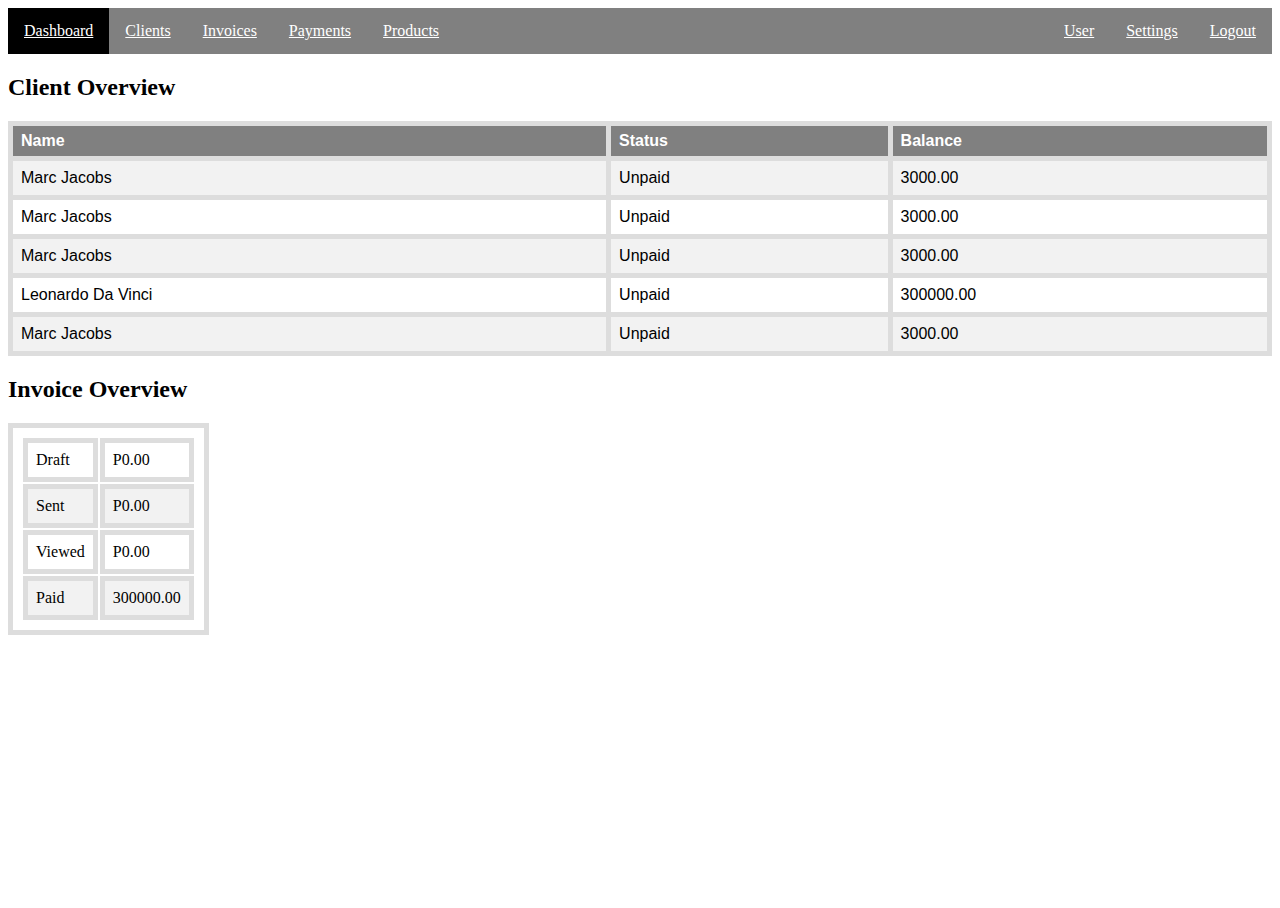
==== lobby.html @ f41c780a "asdas" ====
<!DOCTYPE html>
<html lang="en">
	<head>
	<meta charset="utf-8" name="viewport" content="width=device-width, initial-scale=1.0"> 
	<title>Dashboard</title> 

	<link rel="icon" href="src/favicon.ico">
	<link rel="stylesheet" href="src/main.css">
	<link rel="stylesheet" href="src/table.css">
	</head> 

	<body> 
<!-- Navigation --> 
	<ul>	
		<li><a class="active" href="lobby.html">Dashboard</a></li>
		<li class="dropdown">
			<a href="#!" class="dropbtn">Clients</a>
			<div class="dropdown-content">
				<a href="#">Add New Client</a>
				<a href="#">View Clients</a>
			</div> 
			</li>
		
		<li class="dropdown">
			<a href="#!" class="dropbtn">Invoices</a>
			<div class="dropdown-content">
				<a href="#">Add New Invoice</a>
				<a href="#">View Invoices</a>
			</div> 
			</li>
		<li class="dropdown">
			<a href="#!" class="dropbtn">Payments</a>
			<div class="dropdown-content">
				<a href="#">Add New Payment</a>
				<a href="#">View Payments</a>
			</div> 
			</li>
		<li class="dropdown">
			<a href="#!" class="dropbtn">Products</a>
			<div class="dropdown-content">
				<a href="#">Add New Product</a>
				<a href="#">View Products</a>
			</div> 
			</li>
	
		<li class="right">
			<a href="#!">Logout</a></li>
		
		<li class="right dropdown">
			<a href="#!" class"dropbtn">Settings</a>
			<div class="dropdown-content">
				<a href="#">Admin</a>
				<a href="#">Add New User</a>
			</div>
			</li>
		<li class="right dropdown">
			<a href="#!" class="dropbtn">User</a>
			<div class="dropdown-content">
				<a href="#">User Settings</a>
				<a href="#">User Profile</a>
			</div> 
			</li>	
	</ul>
	<!-- Quick Action Panel --> 
	<div class="quick-action-panel"> 
<!--- Table: Overview Invoices --> 
		<h2>Client Overview</h2>
	<table id="customers">
		<tr>
			<th>Name</th>
			<th>Status</th>
			<th>Balance</th>
		</tr>
		<tr>
			<td>Marc Jacobs</td>
			<td>Unpaid</td>
			<td>3000.00</td>
		</tr>
		<tr>
			<td>Marc Jacobs</td>
			<td>Unpaid</td>
			<td>3000.00</td>
		</tr>
		<tr>
			<td>Marc Jacobs</td>
			<td>Unpaid</td>
			<td>3000.00</td>
		</tr>
		<tr>
			<td>Leonardo Da Vinci</td>
			<td>Unpaid</td>
			<td>300000.00</td>
		</tr>
		<tr>
			<td>Marc Jacobs</td>
			<td>Unpaid</td>
			<td>3000.00</td>
		</tr>
	</table>
		<h2>Invoice Overview</h2>
	<table id="invoices">
		<tr>
			<td>Draft</td>
			<td>P0.00</td>
		</tr>
		<tr>
			<td>Sent</td>
			<td>P0.00</td>
		</tr>
		<tr>
			<td>Viewed</td>
			<td>P0.00</td>
		</tr>
		<tr>
			<td>Paid</td>
			<td>300000.00</td>
		</tr>
		
	</table>
	</body>
</html>
---- src/main.css ----
* { 
box-sizing: border-box;
}

body, html {
        font-family:"Times New Roman", Times;
        height: 100%;
}

ul {
	list-style-type: none;
	margin: 0;
	padding: 0;
	overflow: hidden;
	background-color: grey;
}

li {
	float: left;
}

li a, .dropbtn {
	display: block;
	color: white;
	text-align: center;
	padding: 14px 16px;
}

li.right {
	float: right;
	display: inline-block;
}


li a.active, .dropdown:hover .dropbtn  {
  background-color: black;
  color: white;
}

li a:hover:not(.active) {
  background-color: #555;
  color: white;
}

li.dropdown {
	display: inline-block;
}

.dropdown-content {
	display: none;
	position: absolute;
	background-color: #f9f9f9;
	min-width: 100px;
	box-shadow: 0px 8px 16px 0px rgba(0,0,0,0.2);
	padding: 0;
	z-index: 1;
}

.dropdown-content a { 
	color: black;
	padding: 12px 16px;
	text-decoration: none;
	display: block;
	text-align: left;
}

.dropdown-content a:hover {background-color: #f1f1f1}

.dropdown:hover .dropdown-content { 
	display: block;
}
---- src/table.css ----
table, th, td {
width= 50%;
border: 5px solid #ddd;
padding: 8px;

}

#customers {
  font-family: Arial, Helvetica, sans-serif;
  width: 100%;
  border-collapse: collapse;
}

tr:nth-child(even){background-color: #f2f2f2;}

tr:hover {background-color: #ddd;}

th {
  padding-top: 6px;
  padding-bottom: 6px;
  text-align: left;
  background-color: grey;
  color: white;
}
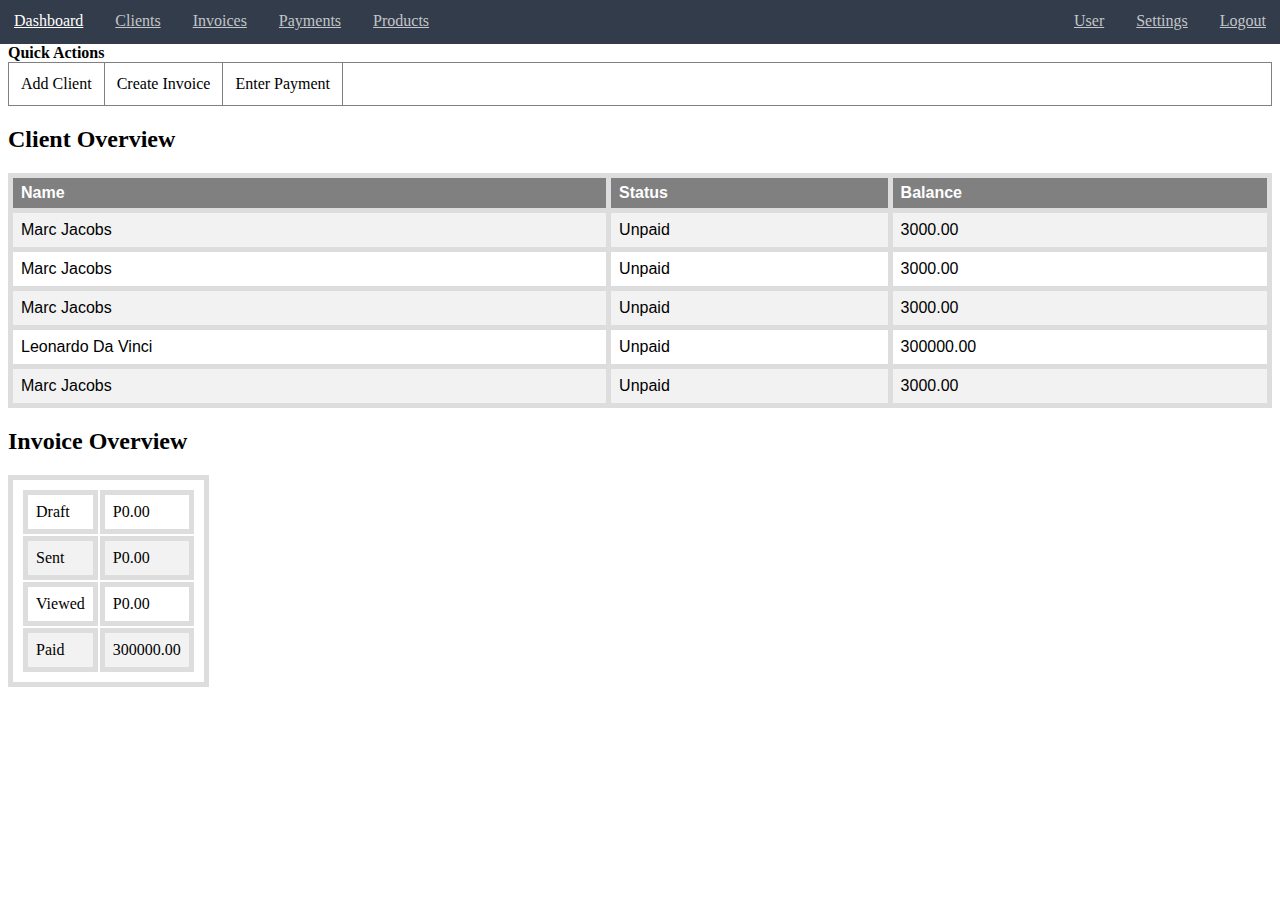
==== commit 207a3827: "commit of 02/02/21" ====
--- a/lobby.html
+++ b/lobby.html
@@ -11,8 +11,8 @@
 
 	<body> 
 <!-- Navigation --> 
-	<ul>	
-		<li><a class="active" href="lobby.html">Dashboard</a></li>
+	<ul class="nav">	
+		<li><a class="dropdown" href="lobby.html">Dashboard</a></li>
 		<li class="dropdown">
 			<a href="#!" class="dropbtn">Clients</a>
 			<div class="dropdown-content">
@@ -44,7 +44,7 @@
 			</li>
 	
 		<li class="right">
-			<a href="#!">Logout</a></li>
+			<a class="dropbtn" href="#!">Logout</a></li>
 		
 		<li class="right dropdown">
 			<a href="#!" class"dropbtn">Settings</a>
@@ -54,17 +54,27 @@
 			</div>
 			</li>
 		<li class="right dropdown">
-			<a href="#!" class="dropbtn">User</a>
+			<a href="#!" class="dropbtn" >User</a>
 			<div class="dropdown-content">
 				<a href="#">User Settings</a>
 				<a href="#">User Profile</a>
 			</div> 
 			</li>	
 	</ul>
+
 	<!-- Quick Action Panel --> 
-	<div class="quick-action-panel"> 
-<!--- Table: Overview Invoices --> 
-		<h2>Client Overview</h2>
+
+	<div class="quick-action-panel"><b>Quick Actions</b> 
+		<ul class="panel"> 
+			<li><a class="action-button">Add Client</a>	</li>
+			<li><a class="action-button">Create Invoice</a></li>
+			<li><a class="action-button">Enter Payment</a></li>
+		</ul>
+	</div> 
+
+	<!--- Table: Overview Invoices --> 
+	<div>	<h2>Client Overview</h2>
+	</div> 
 	<table id="customers">
 		<tr>
 			<th>Name</th>
@@ -116,7 +126,9 @@
 			<td>300000.00</td>
 		</tr>
 		
+
 	</table>
+
 	</body>
 </html> 
 
--- a/src/main.css
+++ b/src/main.css
@@ -5,26 +5,55 @@
 body, html {
         font-family:"Times New Roman", Times;
         height: 100%;
+
+
 }
 
-ul {
+ul.nav {
+	list-style-type: none;
+	margin: -10px -10px 0px -10px;
+	padding: 0;
+	overflow: hidden;
+	background-color: #333c4a;
+}
+ul.panel {
 	list-style-type: none;
 	margin: 0;
-	padding: 0;
+	padding: 0px;
 	overflow: hidden;
-	background-color: grey;
+	background-color: white;
+	border: 1px solid grey;
+
 }
 
 li {
 	float: left;
 }
 
+/* nav bar */ 
 li a, .dropbtn {
 	display: block;
-	color: white;
+	color: #c2c5c9;
 	text-align: center;
 	padding: 14px 16px;
+	width: 100%;
 }
+
+/* Quick Actions Bar */ 
+
+li a.action-button {
+	display: block;
+	padding: 12px;
+	color: black;
+	border-right: 1px solid grey;
+}
+
+li a.action-button:hover {
+	background-color: #ddd;
+}
+
+
+/* Quick Action bar end */
 
 li.right {
 	float: right;
@@ -32,14 +61,11 @@
 }
 
 
-li a.active, .dropdown:hover .dropbtn  {
-  background-color: black;
-  color: white;
-}
+li .dropbtn  {
+  	} 
 
-li a:hover:not(.active) {
-  background-color: #555;
-  color: white;
+li .dropdown:hover, a.dropbtn:hover {
+  	color: white;
 }
 
 li.dropdown {
